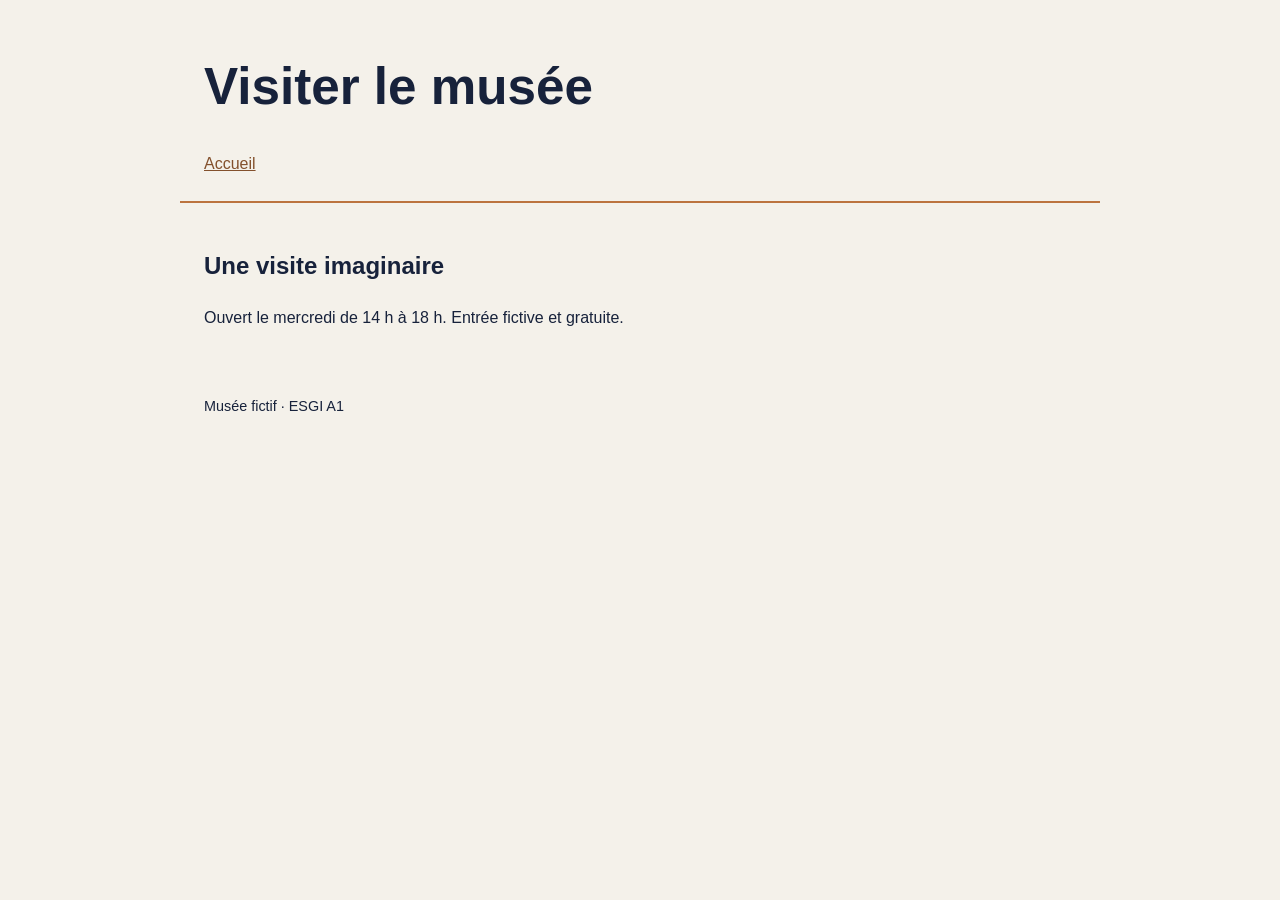
==== visite.html @ 5f473eab "Ajouter la page et le lien de visite" ====
<!doctype html>
<html lang="fr"><head><meta charset="utf-8"><meta name="viewport" content="width=device-width, initial-scale=1"><title>Visiter le musée</title><link rel="stylesheet" href="style.css"></head>
<body><header><h1>Visiter le musée</h1><nav><a href="index.html">Accueil</a></nav></header><main><h2>Une visite imaginaire</h2><p>Ouvert le mercredi de 14 h à 18 h. Entrée fictive et gratuite.</p></main><footer>Musée fictif · ESGI A1</footer></body></html>
---- style.css ----
* { box-sizing: border-box; }
body { margin: 0; font-family: Arial, sans-serif; background: #f4f1ea; color: #17223b; line-height: 1.6; }
header, main, footer { max-width: 920px; margin: auto; padding: 24px; }
header { border-bottom: 2px solid #bc743f; }
h1 { line-height: 1.15; font-size: clamp(2rem, 5vw, 3.2rem); }
.eyebrow { text-transform: uppercase; letter-spacing: 0.12em; }
a { color: #83502c; }
.card { padding: 24px; margin: 20px 0; border: 1px solid #bc743f; border-radius: 12px; }
button { padding: 12px 18px; background: #83502c; color: #fff; border: 0; border-radius: 8px; cursor: pointer; font-size: 1rem; }
button:focus-visible, a:focus-visible { outline: 3px solid #168482; outline-offset: 3px; }
footer { font-size: 0.9rem; }
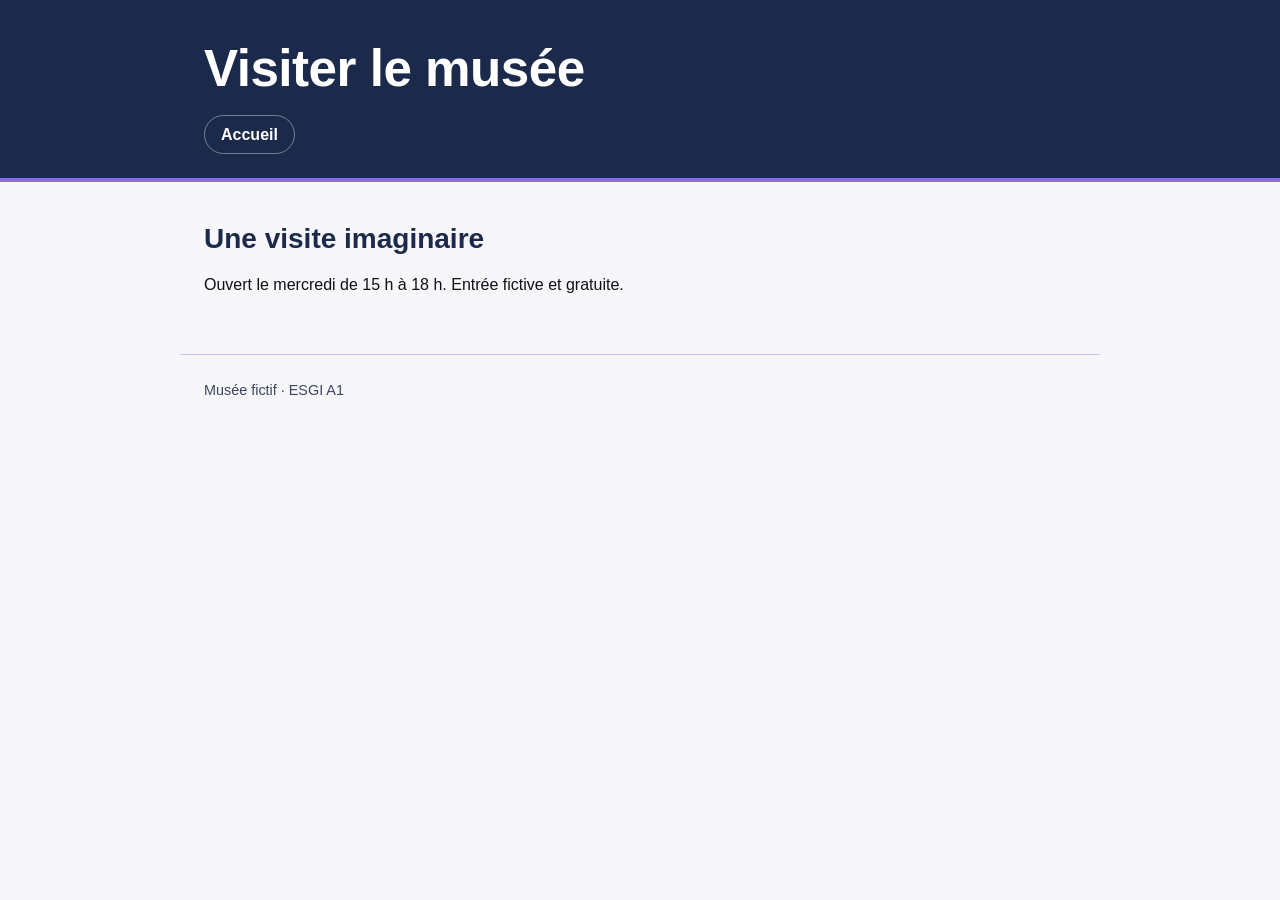
==== commit 1ebda6a7: "Changement de l'heure du début de la visite" ====
--- a/visite.html
+++ b/visite.html
@@ -1,3 +1,3 @@
 <!doctype html>
 <html lang="fr"><head><meta charset="utf-8"><meta name="viewport" content="width=device-width, initial-scale=1"><title>Visiter le musée</title><link rel="stylesheet" href="style.css"></head>
-<body><header><h1>Visiter le musée</h1><nav><a href="index.html">Accueil</a></nav></header><main><h2>Une visite imaginaire</h2><p>Ouvert le mercredi de 14 h à 18 h. Entrée fictive et gratuite.</p></main><footer>Musée fictif · ESGI A1</footer></body></html>
+<body><header><h1>Visiter le musée</h1><nav><a href="index.html">Accueil</a></nav></header><main><h2>Une visite imaginaire</h2><p>Ouvert le mercredi de 15 h à 18 h. Entrée fictive et gratuite.</p></main><footer>Musée fictif · ESGI A1</footer></body></html>
--- a/style.css
+++ b/style.css
@@ -1,11 +1,191 @@
+/* ===== Variables ===== */
+:root {
+  --bg: #f7f7fb;          /* blanc légèrement teinté */
+  --surface: #ffffff;     /* blanc pur */
+  --text: #111111;        /* noir */
+  --navy: #1b2a4a;        /* bleu navy */
+  --muted: #3d4660;
+  --accent: #8b6fd6;      /* violet clair (bordures) */
+  --accent-dark: #7457c4; /* violet moyen (bouton, liens) */
+  --accent-darker: #1b2a4a; /* survol : navy */
+  --focus: #1b2a4a;
+  --radius: 12px;
+  --space-xs: 0.5rem;
+  --space-sm: 1rem;
+  --space-md: 1.5rem;
+  --space-lg: 2.5rem;
+}
+
+/* ===== Base ===== */
 * { box-sizing: border-box; }
-body { margin: 0; font-family: Arial, sans-serif; background: #f4f1ea; color: #17223b; line-height: 1.6; }
-header, main, footer { max-width: 920px; margin: auto; padding: 24px; }
-header { border-bottom: 2px solid #bc743f; }
-h1 { line-height: 1.15; font-size: clamp(2rem, 5vw, 3.2rem); }
-.eyebrow { text-transform: uppercase; letter-spacing: 0.12em; }
-a { color: #83502c; }
-.card { padding: 24px; margin: 20px 0; border: 1px solid #bc743f; border-radius: 12px; }
-button { padding: 12px 18px; background: #83502c; color: #fff; border: 0; border-radius: 8px; cursor: pointer; font-size: 1rem; }
-button:focus-visible, a:focus-visible { outline: 3px solid #168482; outline-offset: 3px; }
-footer { font-size: 0.9rem; }
+
+body {
+  margin: 0;
+  font-family: Arial, sans-serif;
+  font-size: 1rem;
+  background: var(--bg);
+  color: var(--text);
+  line-height: 1.6;
+}
+
+header, main, footer {
+  max-width: 920px;
+  margin: auto;
+  padding: var(--space-md);
+}
+
+/* ===== Hiérarchie des titres ===== */
+h1, h2, h3 {
+  color: var(--navy);
+  margin: 0 0 var(--space-sm);
+  line-height: 1.2;
+}
+
+h1 {
+  line-height: 1.15;
+  font-size: clamp(2rem, 5vw, 3.2rem);
+  letter-spacing: -0.01em;
+}
+
+h2 {
+  font-size: clamp(1.35rem, 3vw, 1.75rem);
+  margin-top: var(--space-lg);
+}
+
+/* Le premier titre d'un bloc n'a pas besoin de marge au-dessus */
+main > h2:first-child,
+.card > h2:first-child { margin-top: 0; }
+
+.card h2 { font-size: clamp(1.2rem, 2.5vw, 1.45rem); }
+
+p { margin: 0 0 var(--space-sm); }
+
+/* ===== En-tête ===== */
+header {
+  max-width: none;
+  padding: var(--space-lg) max(16px, calc((100% - 920px) / 2 + 24px)) var(--space-md);
+  background: var(--navy);
+  color: #fff;
+  border-bottom: 4px solid var(--accent);
+}
+
+header h1 { color: #fff; }
+
+.eyebrow {
+  margin: 0 0 var(--space-xs);
+  text-transform: uppercase;
+  letter-spacing: 0.12em;
+  font-size: 0.85rem;
+  font-weight: bold;
+  color: #c9b8ff; /* violet clair lisible sur navy */
+}
+
+nav {
+  display: flex;
+  flex-wrap: wrap;
+  gap: var(--space-sm);
+  margin-top: var(--space-sm);
+}
+
+nav a {
+  display: inline-block;
+  padding: 6px 16px;
+  font-weight: bold;
+  color: #fff;
+  text-decoration: none;
+  border: 1px solid rgba(255, 255, 255, 0.4);
+  border-radius: 999px;
+}
+
+nav a:hover { background: var(--accent-dark); border-color: var(--accent-dark); color: #fff; }
+nav a:focus-visible { outline-color: #c9b8ff; }
+
+/* ===== Liens ===== */
+a { color: var(--accent-dark); text-underline-offset: 3px; }
+a:hover { color: var(--accent-darker); }
+
+/* ===== Contenu ===== */
+main {
+  padding-top: var(--space-lg);
+  padding-bottom: var(--space-lg);
+}
+
+/* ===== Carte ===== */
+.card {
+  padding: var(--space-md);
+  margin: var(--space-md) 0;
+  background: var(--surface);
+  border: 1px solid rgba(139, 111, 214, 0.35);
+  border-radius: var(--radius);
+  box-shadow: inset 0 5px 0 var(--accent-dark), 0 4px 14px rgba(27, 42, 74, 0.08);
+  padding-top: calc(var(--space-md) + 5px);
+}
+
+.card p { color: var(--muted); }
+.card > :last-child { margin-bottom: 0; }
+
+/* ===== Bouton ===== */
+button {
+  min-height: 44px; /* taille tactile confortable */
+  padding: 12px 18px;
+  margin: var(--space-xs) 0 var(--space-sm);
+  background: var(--accent-dark);
+  color: #fff;
+  border: 0;
+  border-radius: 8px;
+  cursor: pointer;
+  font-size: 1rem;
+  font-weight: bold;
+  transition: background 0.2s ease, transform 0.1s ease;
+}
+
+button:hover { background: var(--accent-darker); }
+button:active { transform: translateY(1px); }
+
+button:focus-visible, a:focus-visible {
+  outline: 3px solid var(--focus);
+  outline-offset: 3px;
+}
+
+/* ===== Pied de page ===== */
+footer {
+  font-size: 0.9rem;
+  color: var(--muted);
+  border-top: 1px solid rgba(139, 111, 214, 0.4);
+  padding-bottom: var(--space-lg);
+}
+
+/* ===== Petit écran ===== */
+@media (max-width: 600px) {
+  :root {
+    --space-md: 1rem;
+    --space-lg: 1.75rem;
+  }
+
+  header, main, footer {
+    padding-left: 16px;
+    padding-right: 16px;
+  }
+
+  .card { padding: var(--space-sm); padding-top: calc(var(--space-sm) + 5px); }
+
+  h1 { font-size: 1.9rem; }
+  h2 { font-size: 1.3rem; }
+  .card h2 { font-size: 1.15rem; }
+
+  .card p { line-height: 1.5; }
+
+  button {
+    width: 100%; /* bouton facile à toucher */
+    text-align: center;
+    padding: 12px;
+    font-size: 0.95rem;
+    line-height: 1.3;
+  }
+}
+
+/* ===== Mouvements réduits ===== */
+@media (prefers-reduced-motion: reduce) {
+  button { transition: none; }
+  button:active { transform: none; }
+}
